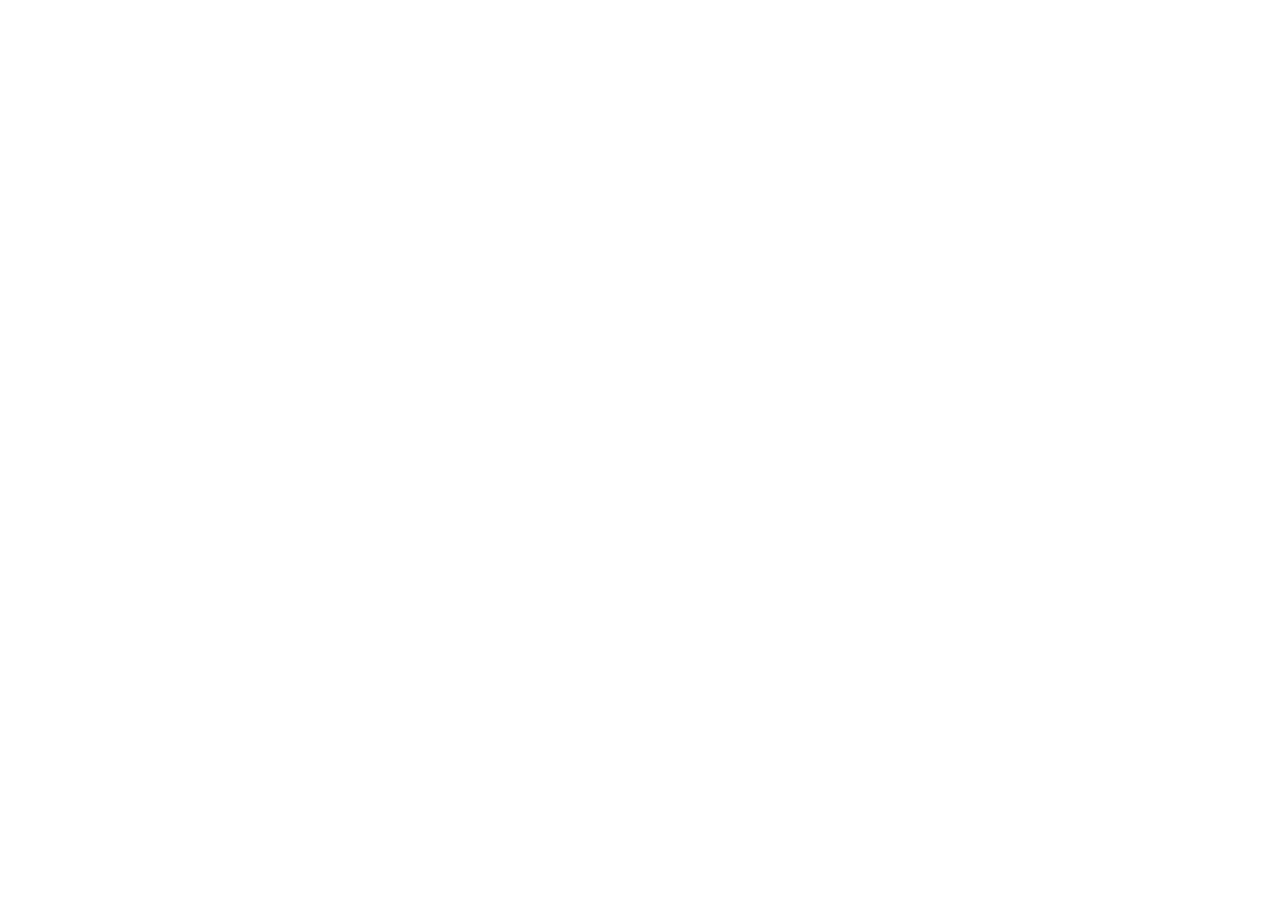
==== indexx.html @ 3f800565 "add practice week 3 lab 1" ====
<!doctype html>
<html lang="en">
  <head>
    <meta charset="UTF-8" />
    <meta name="viewport" content="width=device-width, initial-scale=1.0" />
    <title>Document</title>
  </head>
  <body>
    <script src="bed.js"></script>
  </body>
</html>
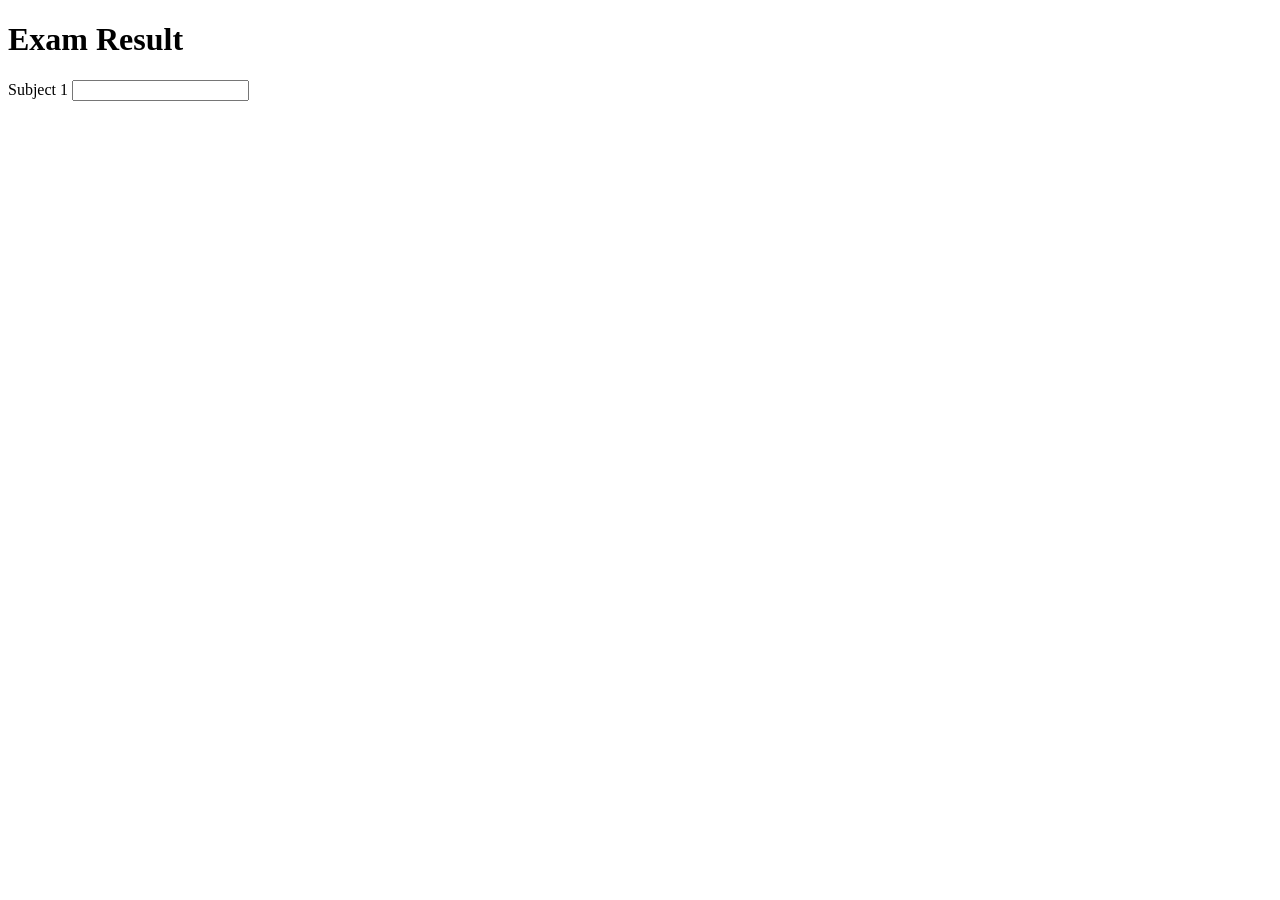
==== commit 0038b6fb: "add practice week 5" ====
--- a/indexx.html
+++ b/indexx.html
@@ -8,4 +8,18 @@
   <body>
     <script src="bed.js"></script>
   </body>
+    <header>
+      <h1> Exam Result</h1>
+    </header>
+    <main>
+      <form action="">
+        <div class ="score">
+          <label for="mon1">Subject 1</label>
+          <input
+            id="mon1"
+            name="mon1" 
+
+        </div>
+      </form>
+    </main>
 </html>
